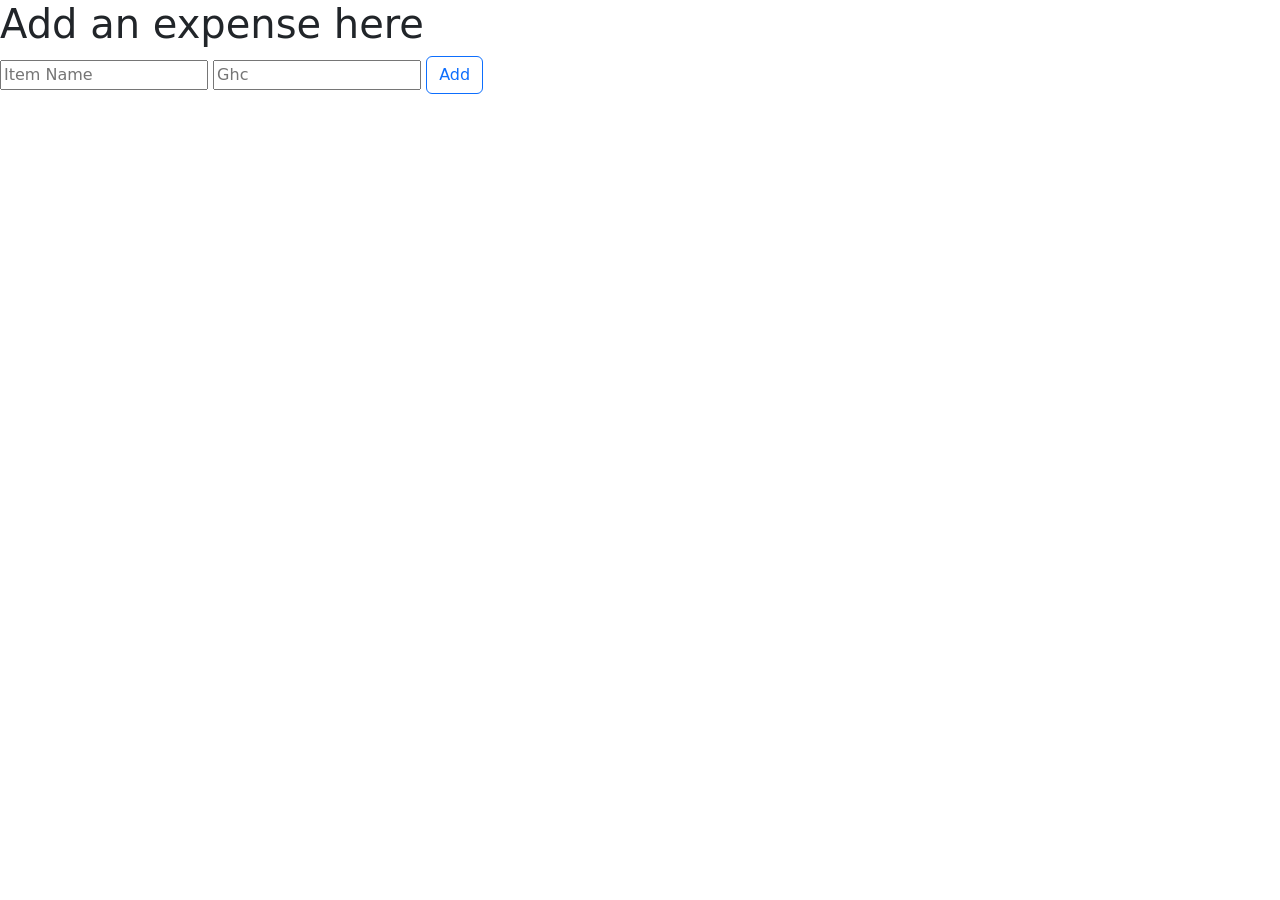
==== add.html @ 4f71237a "add" ====
<!doctype html>
<html lang="en">
  <head>
    <meta charset="UTF-8" />
    <meta name="viewport" content="width=device-width, initial-scale=1.0" />
    <link
      href="https://cdn.jsdelivr.net/npm/bootstrap@5.3.8/dist/css/bootstrap.min.css"
      rel="stylesheet"
      integrity="sha384-sRIl4kxILFvY47J16cr9ZwB07vP4J8+LH7qKQnuqkuIAvNWLzeN8tE5YBujZqJLB"
      crossorigin="anonymous"
    />
    <title>My Expense</title>
  </head>
  <body>
    <h1>Add an expense here</h1>
    <div>
      <!-- <form action="#" id="form">
        <input type="text" class="new-exp" name="new-exp" />
        <button type="submit" class="add-exp btn">Add</button>
      </form> -->
      <form id="expForm">
        <input type="text" name="itemName" placeholder="Item Name" />
        <input type="number" name="price" placeholder="Ghc" />
        <button type="submit" class="btn btn-outline-primary">Add</button>
      </form>
    </div>
    <script src="js/add.js"></script>
    <!-- bootstrap script -->
    <script
      src="https://cdn.jsdelivr.net/npm/bootstrap@5.3.8/dist/js/bootstrap.bundle.min.js"
      integrity="sha384-FKyoEForCGlyvwx9Hj09JcYn3nv7wiPVlz7YYwJrWVcXK/BmnVDxM+D2scQbITxI"
      crossorigin="anonymous"
    ></script>
  </body>
</html>
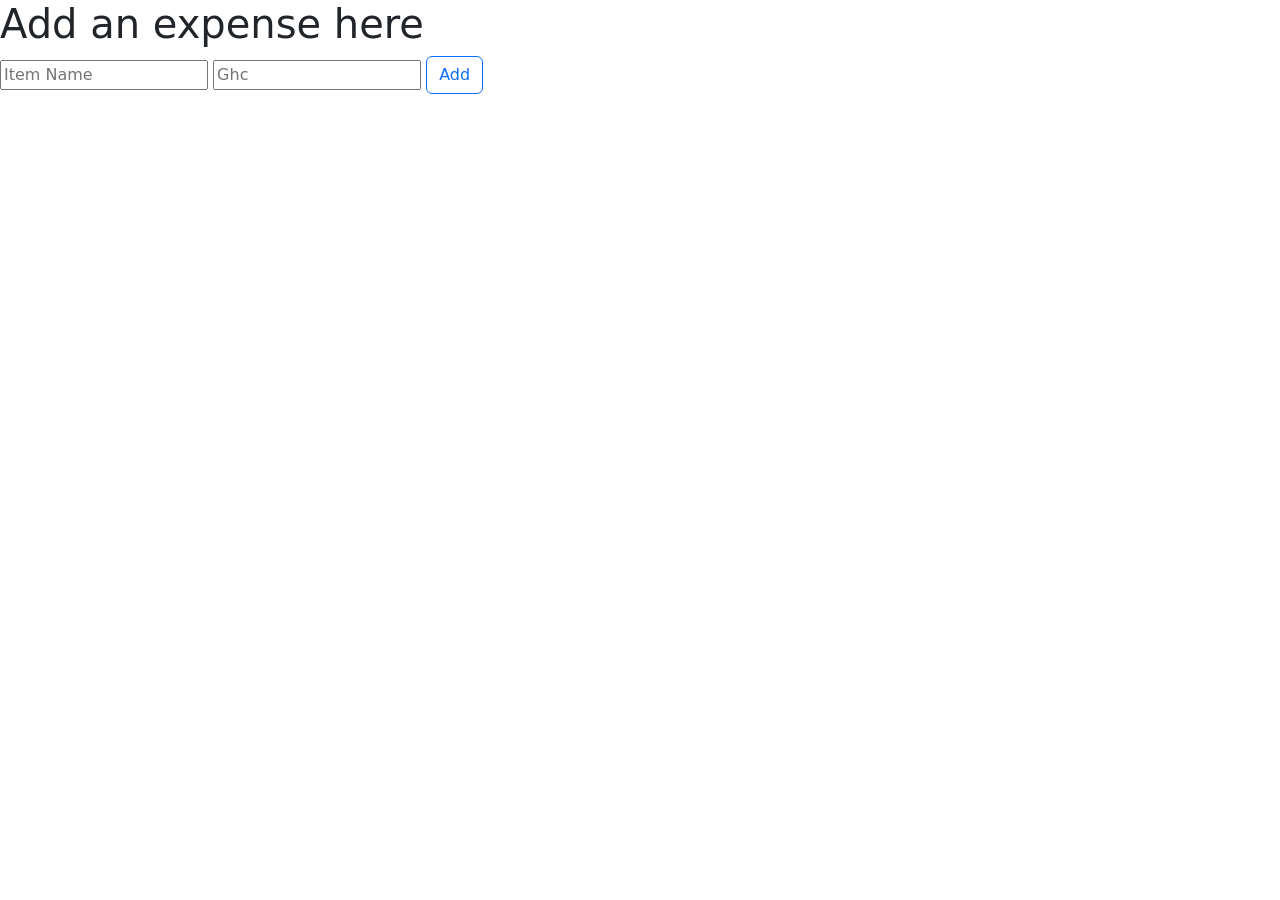
==== commit 194a5275: "add" ====
--- a/add.html
+++ b/add.html
@@ -14,16 +14,13 @@
   <body>
     <h1>Add an expense here</h1>
     <div>
-      <!-- <form action="#" id="form">
-        <input type="text" class="new-exp" name="new-exp" />
-        <button type="submit" class="add-exp btn">Add</button>
-      </form> -->
       <form id="expForm">
         <input type="text" name="itemName" placeholder="Item Name" />
         <input type="number" name="price" placeholder="Ghc" />
         <button type="submit" class="btn btn-outline-primary">Add</button>
       </form>
     </div>
+    <ul class="list-container"></ul>
     <script src="js/add.js"></script>
     <!-- bootstrap script -->
     <script
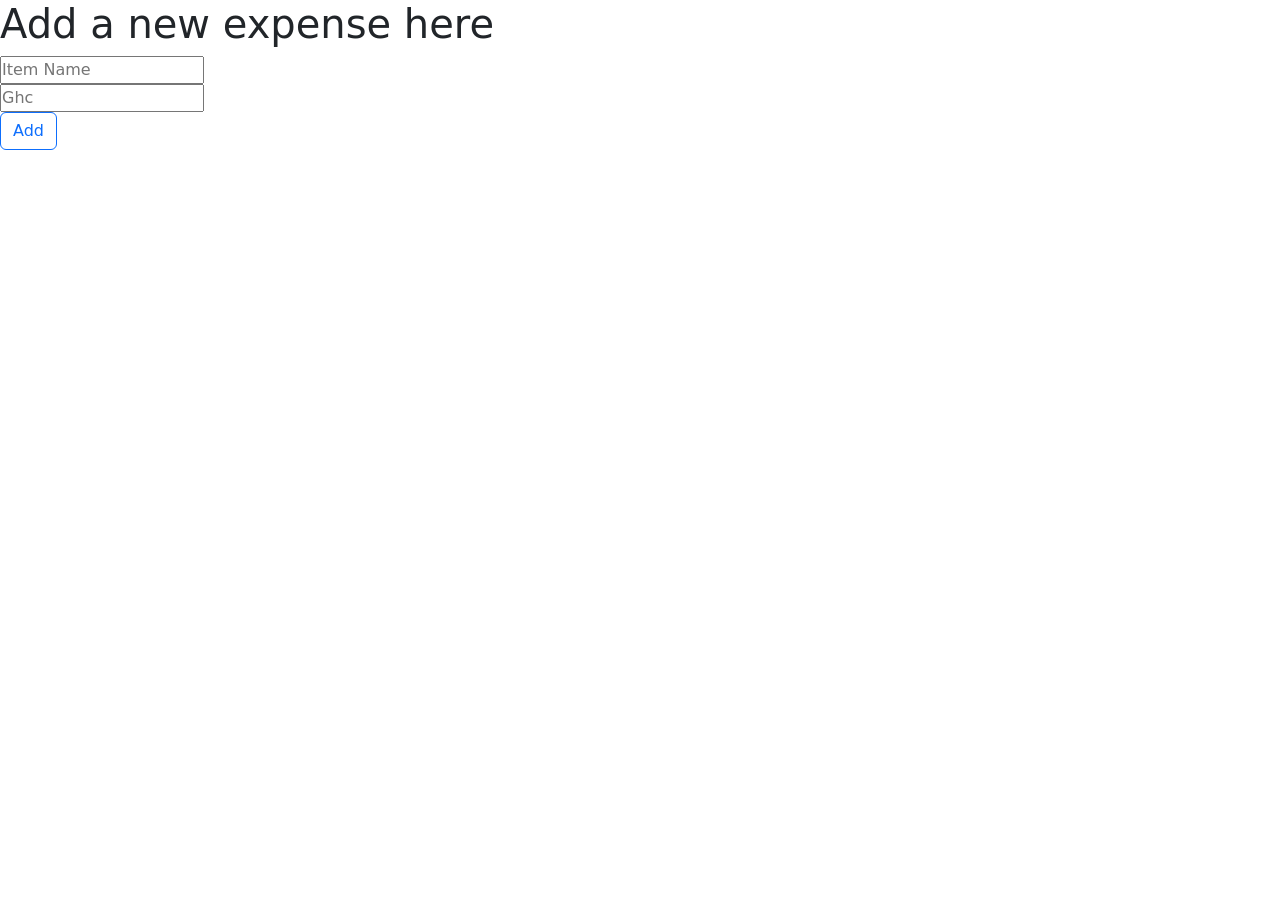
==== commit 4e472a3d: "add" ====
--- a/add.html
+++ b/add.html
@@ -9,15 +9,22 @@
       integrity="sha384-sRIl4kxILFvY47J16cr9ZwB07vP4J8+LH7qKQnuqkuIAvNWLzeN8tE5YBujZqJLB"
       crossorigin="anonymous"
     />
+    <link rel="stylesheet" href="style.css" />
     <title>My Expense</title>
   </head>
   <body>
-    <h1>Add an expense here</h1>
+    <h1 class="add-exp-header">Add a new expense here</h1>
     <div>
       <form id="expForm">
-        <input type="text" name="itemName" placeholder="Item Name" />
-        <input type="number" name="price" placeholder="Ghc" />
-        <button type="submit" class="btn btn-outline-primary">Add</button>
+        <div>
+          <input type="text" name="itemName" placeholder="Item Name" />
+        </div>
+        <div>
+          <input type="number" name="price" placeholder="Ghc" />
+        </div>
+        <div>
+          <button type="submit" class="btn btn-outline-primary add">Add</button>
+        </div>
       </form>
     </div>
     <ul class="list-container"></ul>
--- a/style.css
+++ b/style.css
@@ -0,0 +1,54 @@
+* {
+  margin: 0;
+  padding: 0;
+  box-sizing: border-box;
+}
+body {
+  background-color: #fff;
+  --primary-color: #000080;
+}
+.logo{
+  color: #fff;
+  opacity: 50%;
+}
+
+.navbar-toggler-icon{
+  color: #fff;
+}
+.footer {
+  text-align: center;
+}
+
+@media (max-width: 768px) {
+  body {
+    font-size: 14px;
+  }
+  .container {
+    background-color: blue;
+    height: 200px;
+    color: #fff;
+    border-bottom-left-radius: 15px;
+    border-bottom-right-radius: 15px;
+  }
+  .navbar-toggler{
+  color: #fff;
+  
+}
+.nav-link{
+  color: #fff;
+  opacity: 50%;
+}
+  .btns {
+    height: 90vh;
+    display: flex;
+    justify-content: center;
+    flex-direction: column;
+    align-items: center;
+  }
+  .add {
+    margin-bottom: 25px;
+  }
+  .add {
+    margin-top: 25px;
+  }
+}
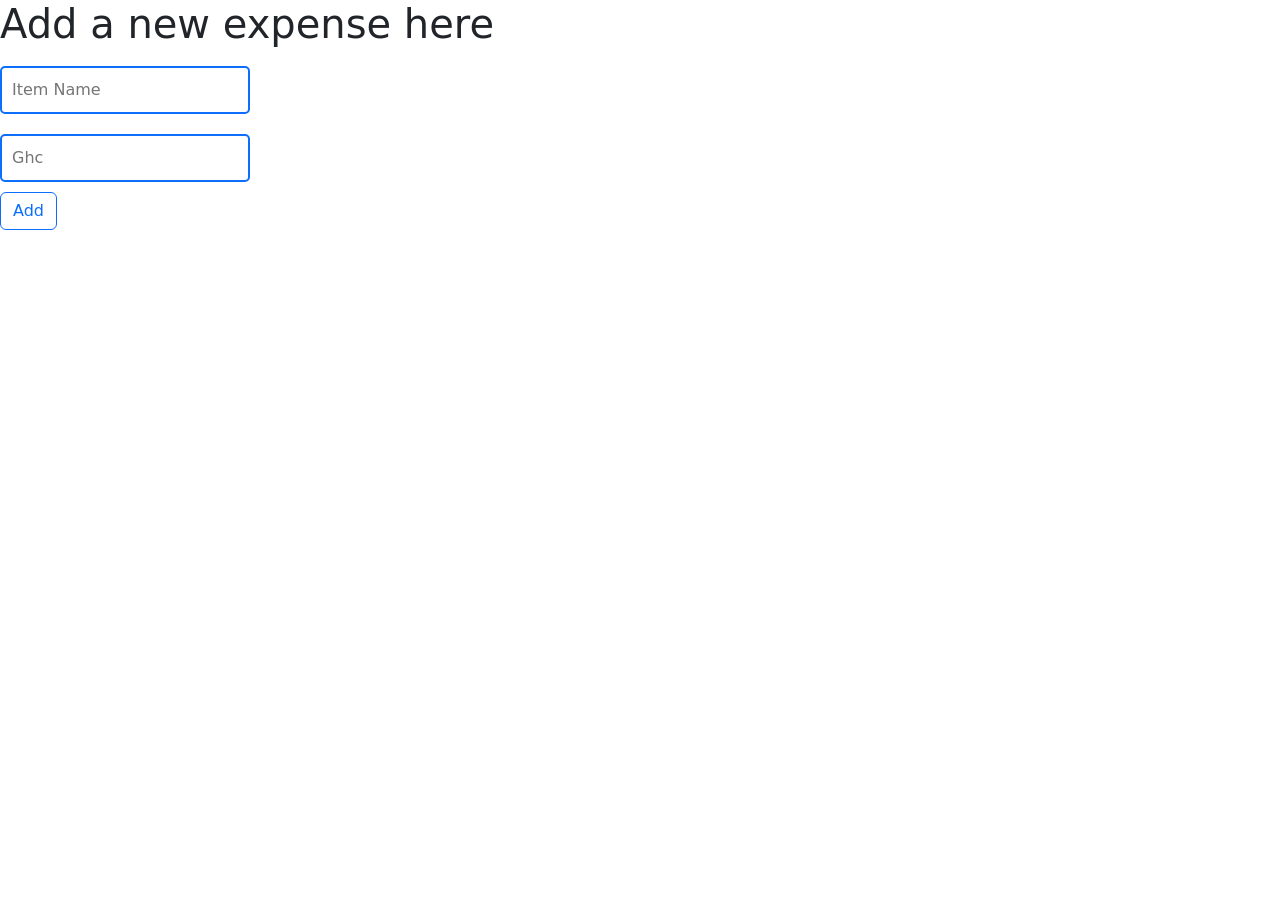
==== commit c077cf77: "add" ====
--- a/add.html
+++ b/add.html
@@ -17,10 +17,10 @@
     <div>
       <form id="expForm">
         <div>
-          <input type="text" name="itemName" placeholder="Item Name" />
+          <input type="text" name="itemName" placeholder="Item Name" required />
         </div>
         <div>
-          <input type="number" name="price" placeholder="Ghc" />
+          <input type="number" name="price" placeholder="Ghc" required />
         </div>
         <div>
           <button type="submit" class="btn btn-outline-primary add">Add</button>
--- a/style.css
+++ b/style.css
@@ -2,19 +2,38 @@
   margin: 0;
   padding: 0;
   box-sizing: border-box;
+  --primary-color: #0d6efd;
+  --secondary-color: #fd9c0d;
+  --deep-primary-color: #0257d5;
 }
 body {
   background-color: #fff;
-  --primary-color: #000080;
 }
-.logo{
+.logo {
   color: #fff;
   opacity: 50%;
 }
 
-.navbar-toggler-icon{
+.navbar-toggler-icon {
   color: #fff;
 }
+/* appended list section*/
+.list-container {
+  background-color: var(--primary-color);
+}
+.exp-list {
+  color: #fff;
+  opacity: 80%;
+  padding-top: 15px;
+}
+input {
+  margin: 10px 0;
+  border: var(--primary-color) solid 2px;
+  width: 250px;
+  padding: 10px;
+  border-radius: 5px;
+}
+/* Footer section */
 .footer {
   text-align: center;
 }
@@ -24,20 +43,19 @@
     font-size: 14px;
   }
   .container {
-    background-color: blue;
+    background-color: var(--primary-color);
     height: 200px;
     color: #fff;
     border-bottom-left-radius: 15px;
     border-bottom-right-radius: 15px;
   }
-  .navbar-toggler{
-  color: #fff;
-  
-}
-.nav-link{
-  color: #fff;
-  opacity: 50%;
-}
+  .navbar-toggler {
+    color: #fff;
+  }
+  .nav-link {
+    color: #fff;
+    opacity: 50%;
+  }
   .btns {
     height: 90vh;
     display: flex;
@@ -47,8 +65,27 @@
   }
   .add {
     margin-bottom: 25px;
+    margin-top: 25px;
+    background-color: var(--secondary-color);
+    color: #fff;
+    width: 150px;
   }
-  .add {
-    margin-top: 25px;
+  /* appended list */
+  .exp-list-hr {
+    color: #fff;
+  }
+  .add-exp-header {
+    text-align: center;
+    padding: 30px 0;
+  }
+  .list-container {
+    width: 85%;
+    margin: 0 auto;
+    border-radius: 5px;
+  }
+  #expForm {
+    display: flex;
+    flex-direction: column;
+    align-items: center;
   }
 }
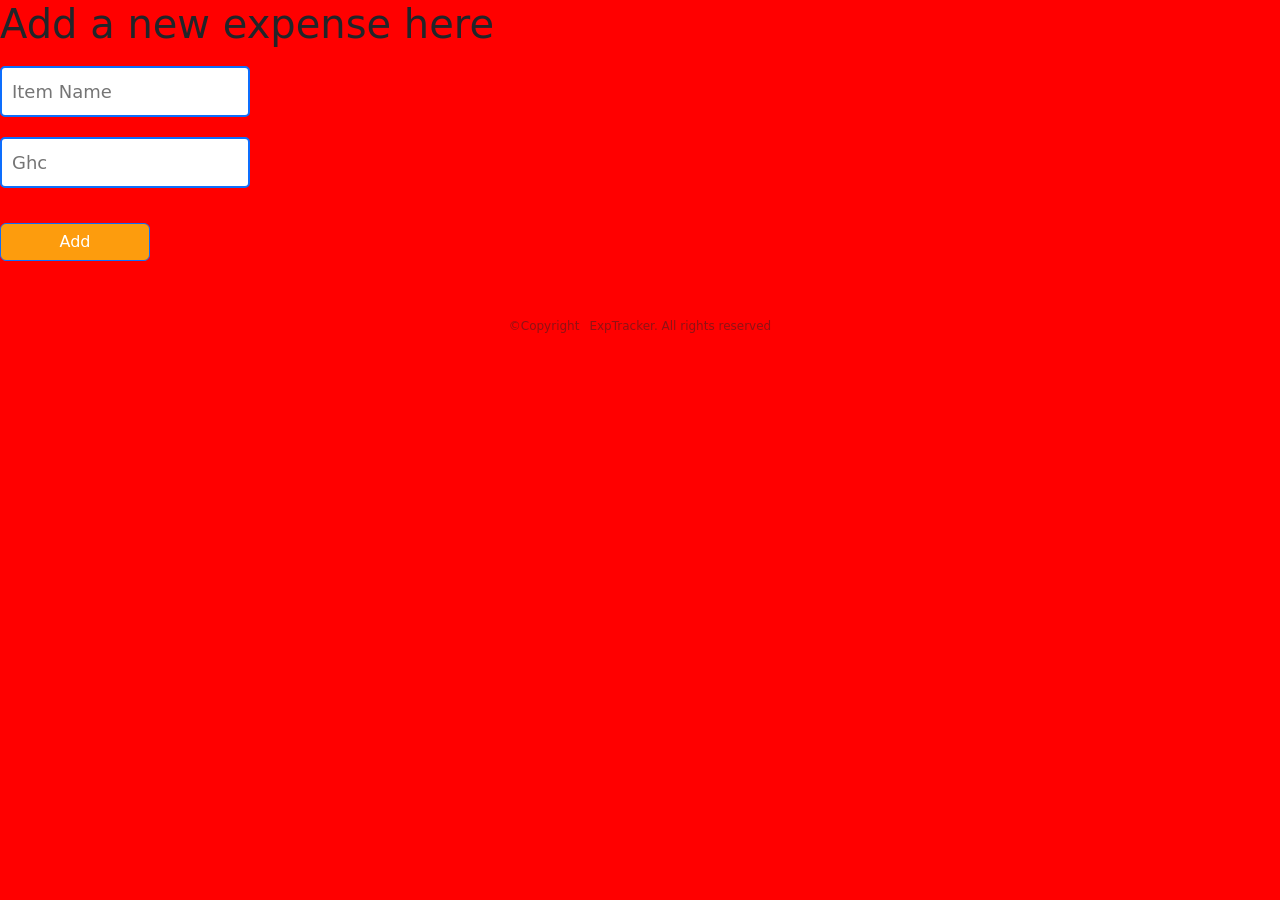
==== commit a2b926b2: "add" ====
--- a/add.html
+++ b/add.html
@@ -20,14 +20,21 @@
           <input type="text" name="itemName" placeholder="Item Name" required />
         </div>
         <div>
-          <input type="number" name="price" placeholder="Ghc" required />
+          <input type="number" name="itemPrice" placeholder="Ghc" required />
         </div>
         <div>
           <button type="submit" class="btn btn-outline-primary add">Add</button>
         </div>
+        <ul class="list-container"></ul>
       </form>
     </div>
-    <ul class="list-container"></ul>
+
+    <section class="footer-section">
+      <footer class="footer">
+        &copy;Copyright <span class="year"></span> ExpTracker. All rights
+        reserved
+      </footer>
+    </section>
     <script src="js/add.js"></script>
     <!-- bootstrap script -->
     <script
--- a/style.css
+++ b/style.css
@@ -1,3 +1,4 @@
+/* 1. Default styles for big screens */
 * {
   margin: 0;
   padding: 0;
@@ -13,10 +14,28 @@
   color: #fff;
   opacity: 50%;
 }
-
-.navbar-toggler-icon {
+.navbar-toggler {
   color: #fff;
 }
+.nav-link {
+  color: #fff;
+  opacity: 50%;
+}
+.container {
+  background-color: var(--primary-color);
+  height: 200px;
+  color: #fff;
+  border-bottom-left-radius: 15px;
+  border-bottom-right-radius: 15px;
+  width: 100vw;
+}
+.add {
+    margin-bottom: 25px;
+    margin-top: 25px;
+    background-color: var(--secondary-color);
+    color: #fff;
+    width: 150px;
+  }
 /* appended list section*/
 .list-container {
   background-color: var(--primary-color);
@@ -36,26 +55,48 @@
 /* Footer section */
 .footer {
   text-align: center;
+  padding: 15px 0;
+  opacity: 50%;
+  font-size: 12px;
+  display: flex;
+  justify-content: center;
+  gap: 5px;
+}
+/* Signup Section */
+.a-signin {
+  text-align: center;
+  opacity: 80%;
+}
+/* ============================= */
+/* 📱 MEDIA QUERIES FOR TABLET */
+/* ============================= */
+@media (min-width: 768px) {
+  body {
+    font-size: 18px;
+  }
+  .btns {
+    display: flex;
+    justify-content: center;
+    align-items: center;
+    gap:30px;
+    height: 100vh;
+  }
+}
+/* ============================= */
+/* 🖥️ MEDIA QUERIES FOR LAPTOP */
+/* ============================= */
+@media (min-width: 1024px) {
+  body {
+    background-color: red;
+  }
 }
 
+/* styles for Phones */
 @media (max-width: 768px) {
   body {
     font-size: 14px;
   }
-  .container {
-    background-color: var(--primary-color);
-    height: 200px;
-    color: #fff;
-    border-bottom-left-radius: 15px;
-    border-bottom-right-radius: 15px;
-  }
-  .navbar-toggler {
-    color: #fff;
-  }
-  .nav-link {
-    color: #fff;
-    opacity: 50%;
-  }
+
   .btns {
     height: 90vh;
     display: flex;
@@ -63,13 +104,7 @@
     flex-direction: column;
     align-items: center;
   }
-  .add {
-    margin-bottom: 25px;
-    margin-top: 25px;
-    background-color: var(--secondary-color);
-    color: #fff;
-    width: 150px;
-  }
+  
   /* appended list */
   .exp-list-hr {
     color: #fff;
@@ -88,4 +123,24 @@
     flex-direction: column;
     align-items: center;
   }
+  /* Signup Section */
+  .signup-heading {
+    text-align: center;
+    padding-top: 100px;
+  }
+  .signup-form {
+    display: flex;
+    flex-direction: column;
+    justify-content: center;
+    align-items: center;
+    height: 60vh;
+  }
+  .signup-btn {
+    width: 150px;
+    padding: 8px 0;
+    color: #fff;
+    background-color: var(--secondary-color);
+    border: none;
+    border-radius: 10px;
+  }
 }
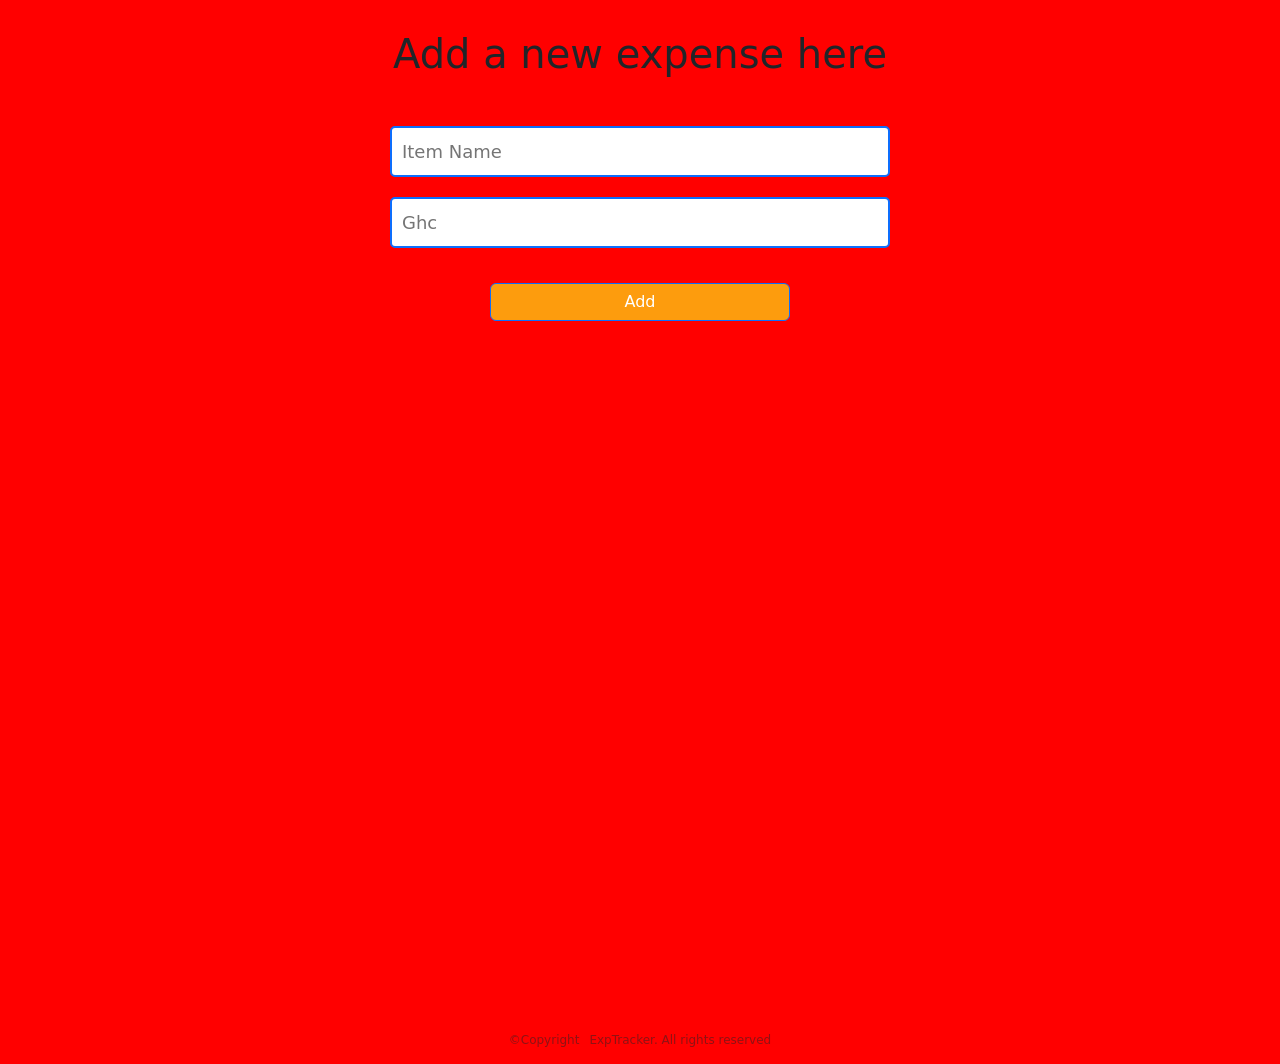
==== commit 73eadfbe: "add" ====
--- a/add.html
+++ b/add.html
@@ -25,10 +25,9 @@
         <div>
           <button type="submit" class="btn btn-outline-primary add">Add</button>
         </div>
-        <ul class="list-container"></ul>
       </form>
     </div>
-
+    <ul class="list-container"></ul>
     <section class="footer-section">
       <footer class="footer">
         &copy;Copyright <span class="year"></span> ExpTracker. All rights
--- a/style.css
+++ b/style.css
@@ -9,6 +9,10 @@
 }
 body {
   background-color: #fff;
+  display: flex;
+  flex-direction: column;
+  min-height: 100vh;
+  margin: 0;
 }
 .logo {
   color: #fff;
@@ -30,12 +34,35 @@
   width: 100vw;
 }
 .add {
-    margin-bottom: 25px;
-    margin-top: 25px;
-    background-color: var(--secondary-color);
-    color: #fff;
-    width: 150px;
-  }
+  margin-bottom: 25px;
+  margin-top: 25px;
+  background-color: var(--secondary-color);
+  color: #fff;
+  width: 150px;
+}
+/* .view {
+  width: 150px;
+} */
+.add-exp-header {
+  text-align: center;
+  padding: 30px 0;
+}
+#expForm {
+  display: flex;
+  flex-direction: column;
+  align-items: center;
+  height: 100vh;
+}
+
+/* appended list */
+.exp-list-hr {
+  color: #fff;
+}
+.list-container {
+  width: 85%;
+  margin: 0 auto;
+  border-radius: 5px;
+}
 /* appended list section*/
 .list-container {
   background-color: var(--primary-color);
@@ -78,8 +105,21 @@
     display: flex;
     justify-content: center;
     align-items: center;
-    gap:30px;
+    gap: 30px;
     height: 100vh;
+  }
+  /* add expenses */
+  input {
+    width: 500px;
+  }
+  .add {
+    width: 300px;
+  }
+  .view{
+    width: 300px;
+  }
+  .exp-list {
+    width: 80vw;
   }
 }
 /* ============================= */
@@ -96,7 +136,6 @@
   body {
     font-size: 14px;
   }
-
   .btns {
     height: 90vh;
     display: flex;
@@ -104,25 +143,7 @@
     flex-direction: column;
     align-items: center;
   }
-  
-  /* appended list */
-  .exp-list-hr {
-    color: #fff;
-  }
-  .add-exp-header {
-    text-align: center;
-    padding: 30px 0;
-  }
-  .list-container {
-    width: 85%;
-    margin: 0 auto;
-    border-radius: 5px;
-  }
-  #expForm {
-    display: flex;
-    flex-direction: column;
-    align-items: center;
-  }
+
   /* Signup Section */
   .signup-heading {
     text-align: center;
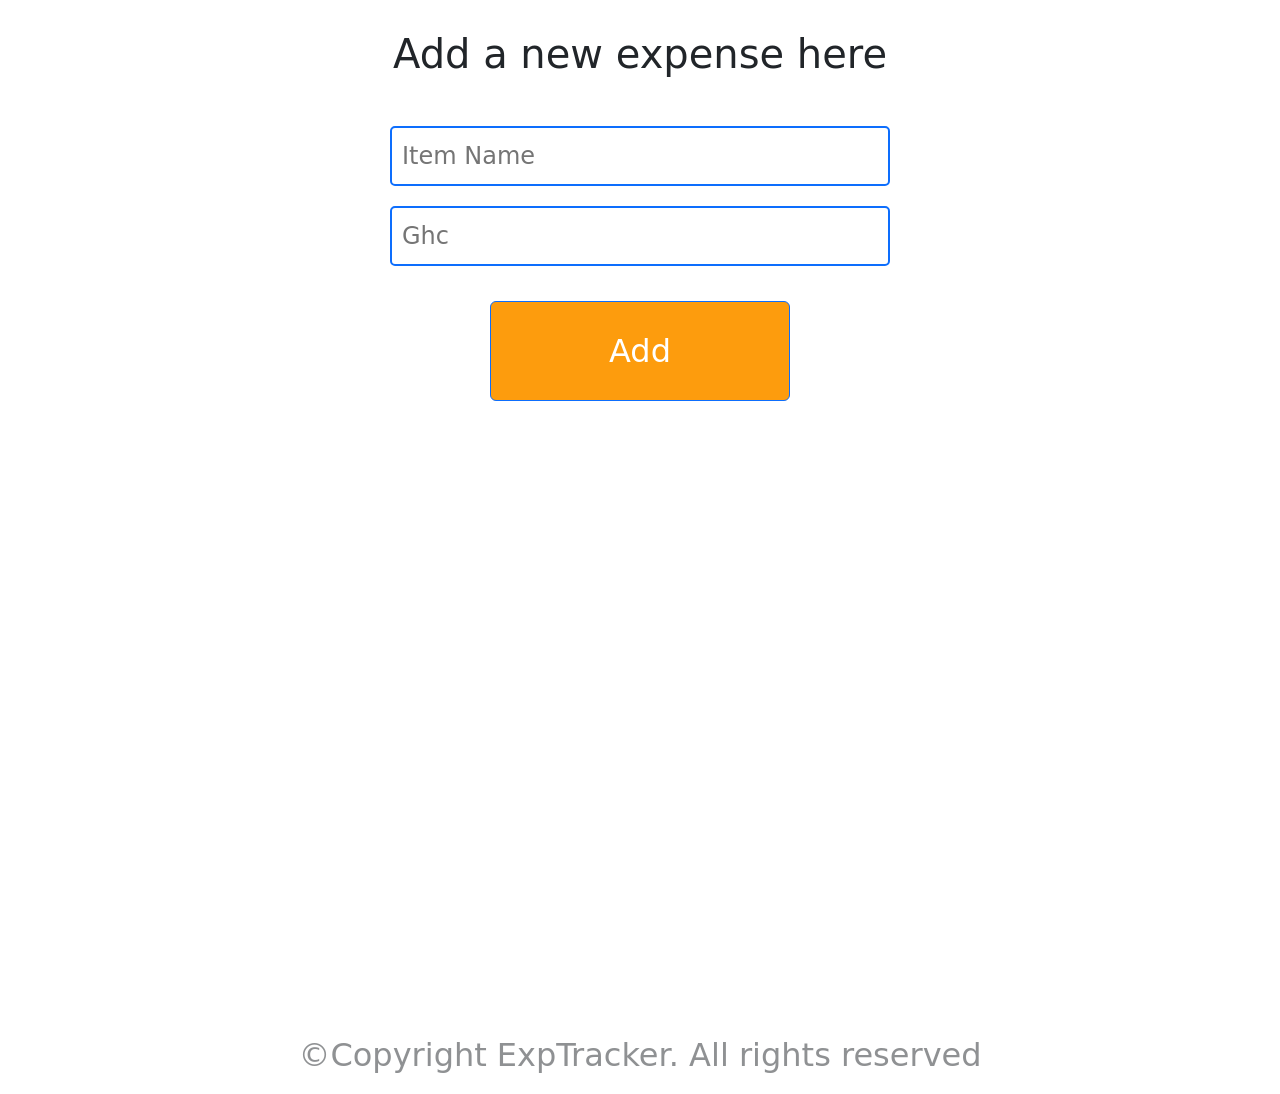
==== commit 51f9bdec: "add" ====
--- a/add.html
+++ b/add.html
@@ -25,9 +25,10 @@
         <div>
           <button type="submit" class="btn btn-outline-primary add">Add</button>
         </div>
+        <ul class="list-container"></ul>
       </form>
     </div>
-    <ul class="list-container"></ul>
+
     <section class="footer-section">
       <footer class="footer">
         &copy;Copyright <span class="year"></span> ExpTracker. All rights
--- a/style.css
+++ b/style.css
@@ -115,7 +115,7 @@
   .add {
     width: 300px;
   }
-  .view{
+  .view {
     width: 300px;
   }
   .exp-list {
@@ -127,7 +127,16 @@
 /* ============================= */
 @media (min-width: 1024px) {
   body {
-    background-color: red;
+    font-size: 24px;
+  }
+  .add,
+  .view {
+    width: 300px;
+    height: 100px;
+    font-size: 2rem;
+  }
+  .footer{
+    font-size: 2rem;
   }
 }
 
